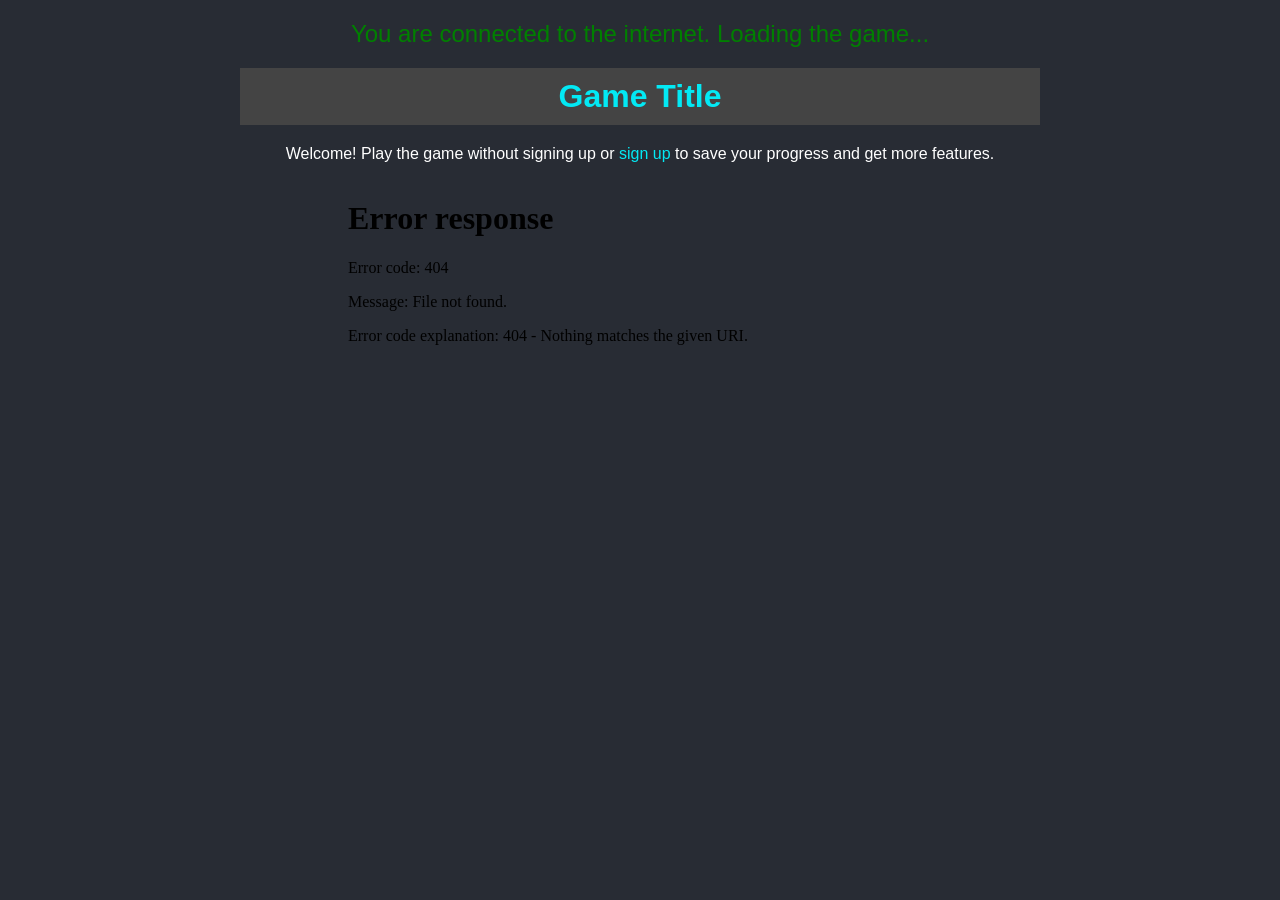
==== index.html @ a028a937 "Update index.html" ====
<!DOCTYPE html>
<html lang="en">
<head>
    <meta charset="UTF-8">
    <meta name="viewport" content="width=device-width, initial-scale=1.0">
    <title>Connection Check</title>

    <!-- Google AdSense Auto Ads Code -->
    <script async src="https://pagead2.googlesyndication.com/pagead/js/adsbygoogle.js?client=ca-pub-9083823868055674"
        crossorigin="anonymous"></script>
    <meta name="google-adsense-account" content="ca-pub-9083823868055674">
</head>
<body>
    <!-- Network status checker -->
    <div id="status"></div>
    
    <script>
      function loadGamePage() {
        // Add game.css link dynamically when loading the page content
        const link = document.createElement('link');
        link.rel = 'stylesheet';
        link.href = 'game.css';
        document.head.appendChild(link);
        
        document.body.innerHTML += `
          <div class="container">
              <div class="top-bar">
                  <h1>Game Title</h1>
              </div>
              
              <div class="game-box">
                  <p>Welcome! Play the game without signing up or <a href="signup.html">sign up</a> to save your progress and get more features.</p>
                  <iframe src="yourgame.html" width="600" height="400"></iframe>
              </div>
          </div>
        `;
      }

      function checkConnection() {
        const statusDiv = document.getElementById("status");
        if (navigator.onLine) {
          statusDiv.innerHTML = `
            <div style="color: green; font-size: 24px; text-align: center; padding: 20px;">
              You are connected to the internet. Loading the game...
            </div>`;
          loadGamePage(); // Load the game content
        } else {
          statusDiv.innerHTML = `
            <div style="color: red; font-size: 24px; text-align: center; padding: 20px; background-color: #ffe6e6; border: 2px solid red; border-radius: 10px;">
              No internet connection. Check your connection.
              Possible reasons:
              - The page might be unavailable at the moment.
              - GitHub might have issues with MySQL databases.
            </div>`;
        }
      }

      window.addEventListener('load', checkConnection);
      window.addEventListener('online', checkConnection);
      window.addEventListener('offline', checkConnection);
    </script>
</body>
</html>
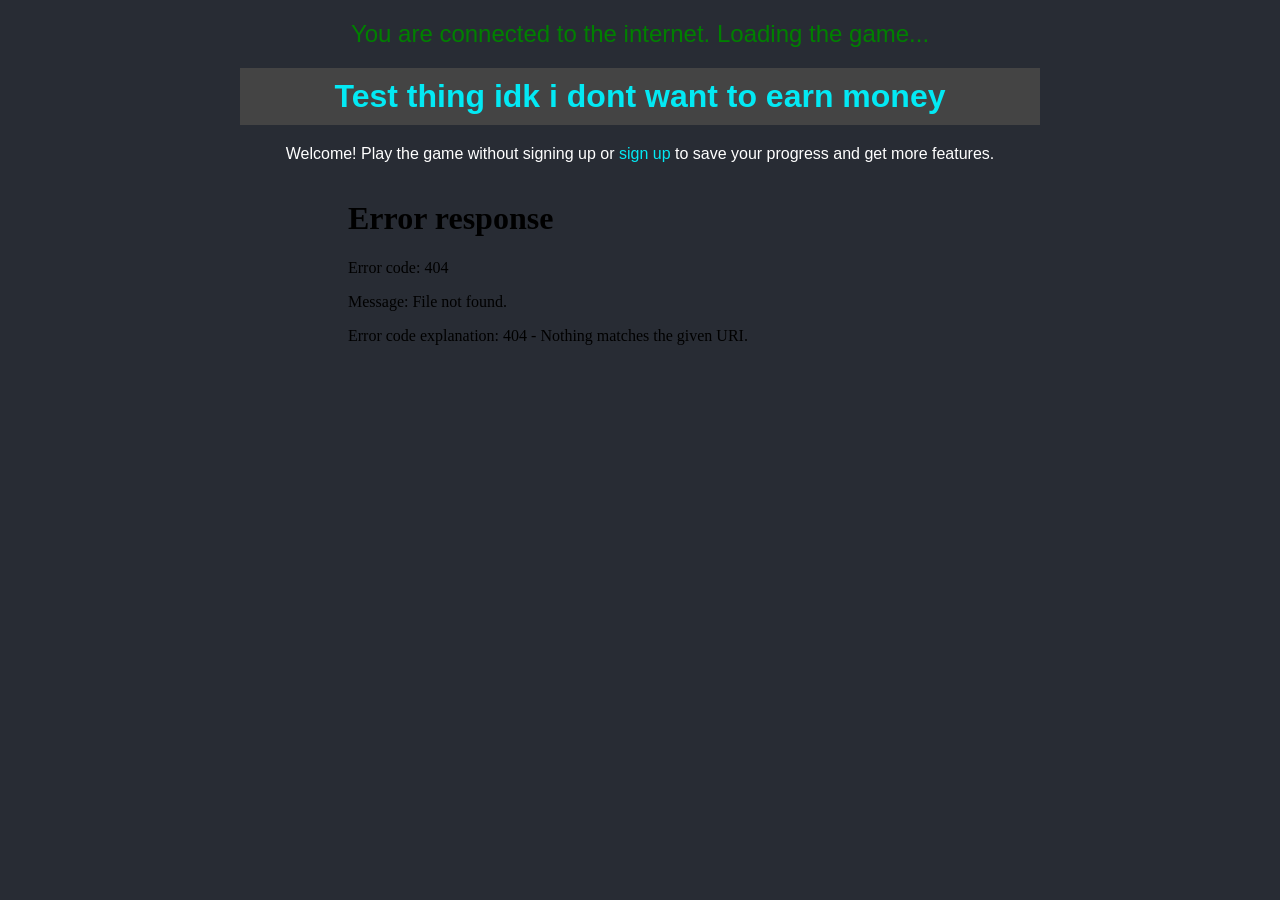
==== commit 9263f956: "Update index.html" ====
--- a/index.html
+++ b/index.html
@@ -25,7 +25,7 @@
         document.body.innerHTML += `
           <div class="container">
               <div class="top-bar">
-                  <h1>Game Title</h1>
+                  <h1>Test thing idk i dont want to earn money</h1>
               </div>
               
               <div class="game-box">
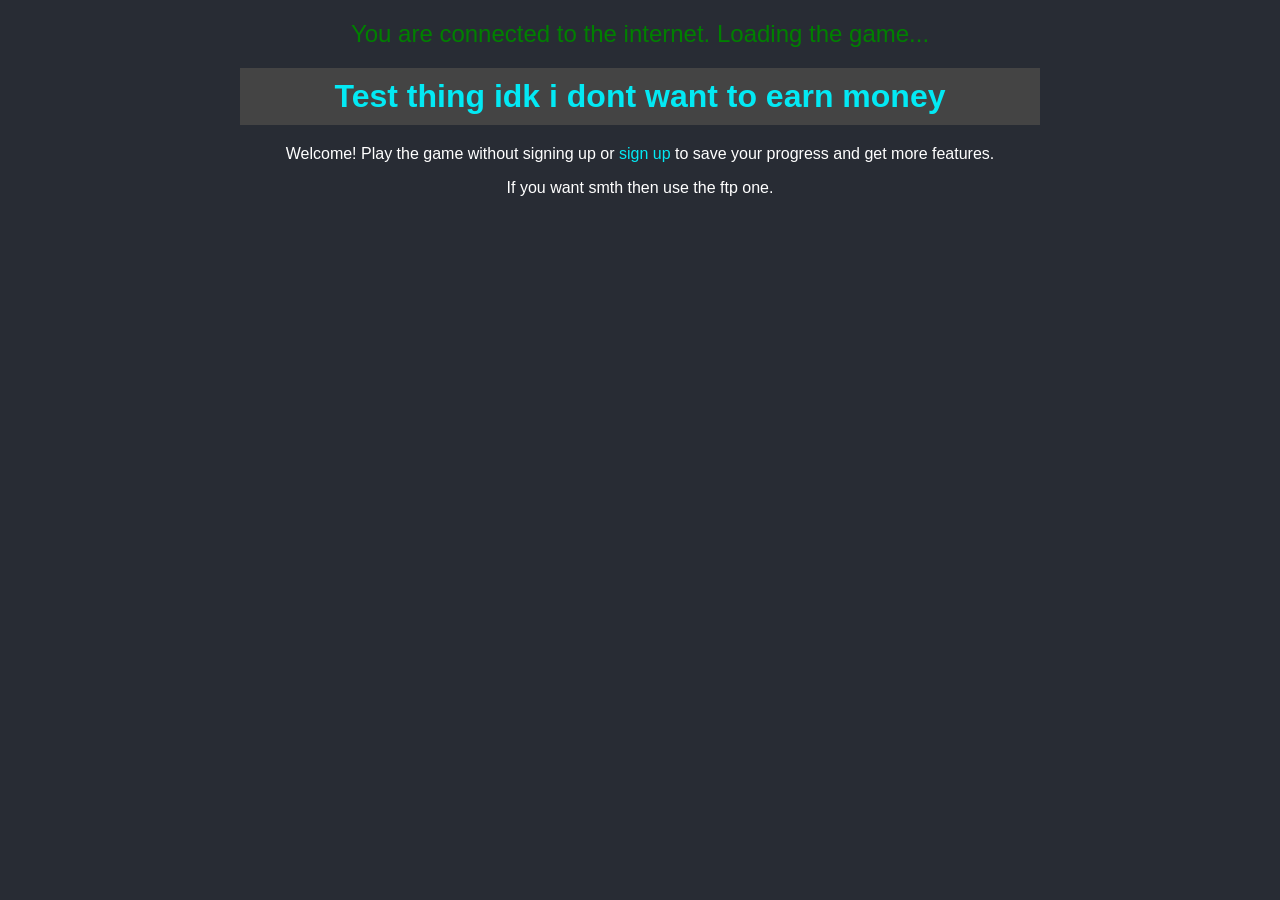
==== commit dc400138: "Update index.html" ====
--- a/index.html
+++ b/index.html
@@ -30,6 +30,7 @@
               
               <div class="game-box">
                   <p>Welcome! Play the game without signing up or <a href="signup.html">sign up</a> to save your progress and get more features.</p>
+                  <p>If you want smth then use the ftp one. <a href="https://enessmr.github.io/ftp2githubpages.html
                   <iframe src="yourgame.html" width="600" height="400"></iframe>
               </div>
           </div>
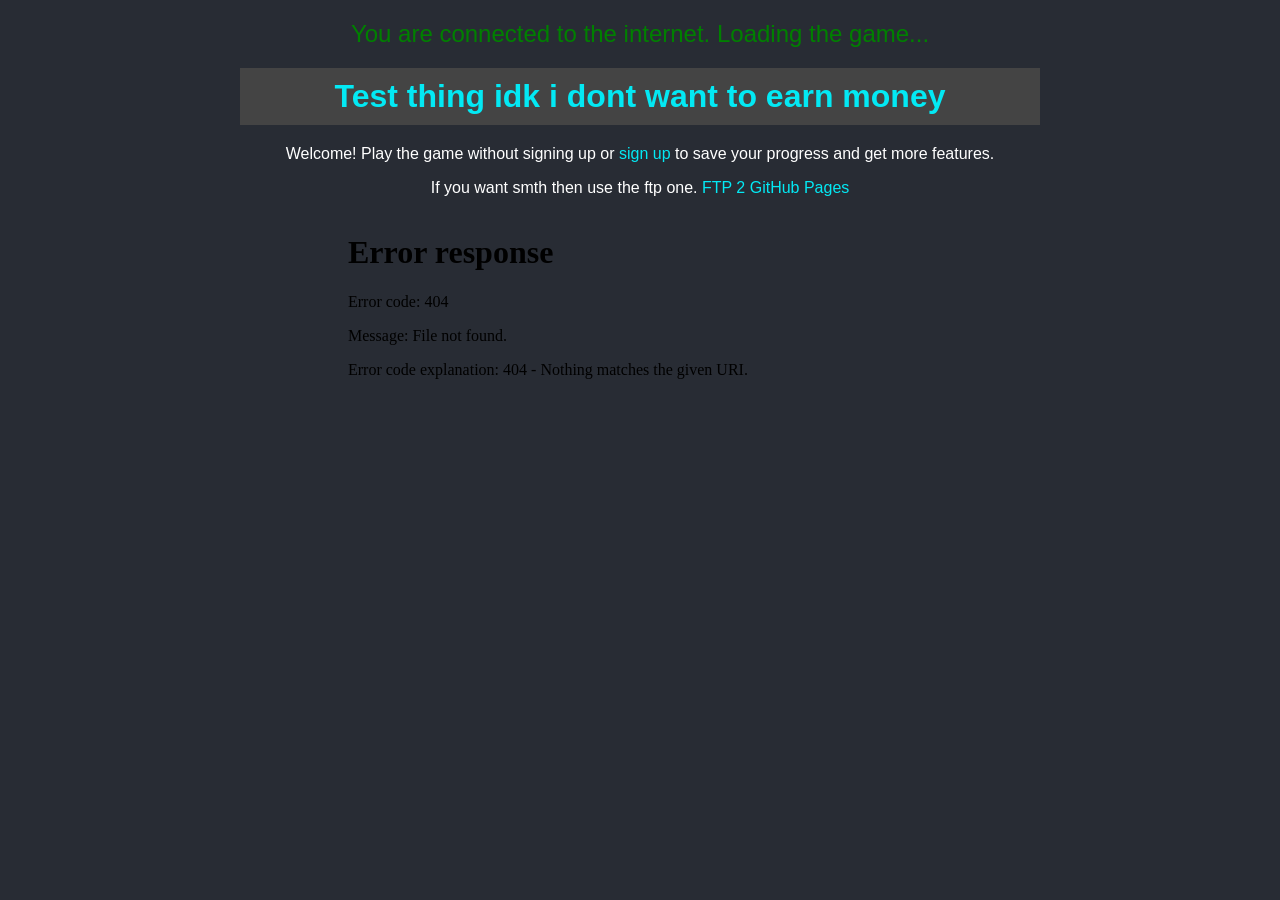
==== commit 0a28f003: "Update index.html" ====
--- a/index.html
+++ b/index.html
@@ -30,7 +30,7 @@
               
               <div class="game-box">
                   <p>Welcome! Play the game without signing up or <a href="signup.html">sign up</a> to save your progress and get more features.</p>
-                  <p>If you want smth then use the ftp one. <a href="https://enessmr.github.io/ftp2githubpages.html
+                  <p>If you want smth then use the ftp one. <a href="https://enessmr.github.io/ftp2githubpages.html">FTP 2 GitHub Pages</a></p>
                   <iframe src="yourgame.html" width="600" height="400"></iframe>
               </div>
           </div>
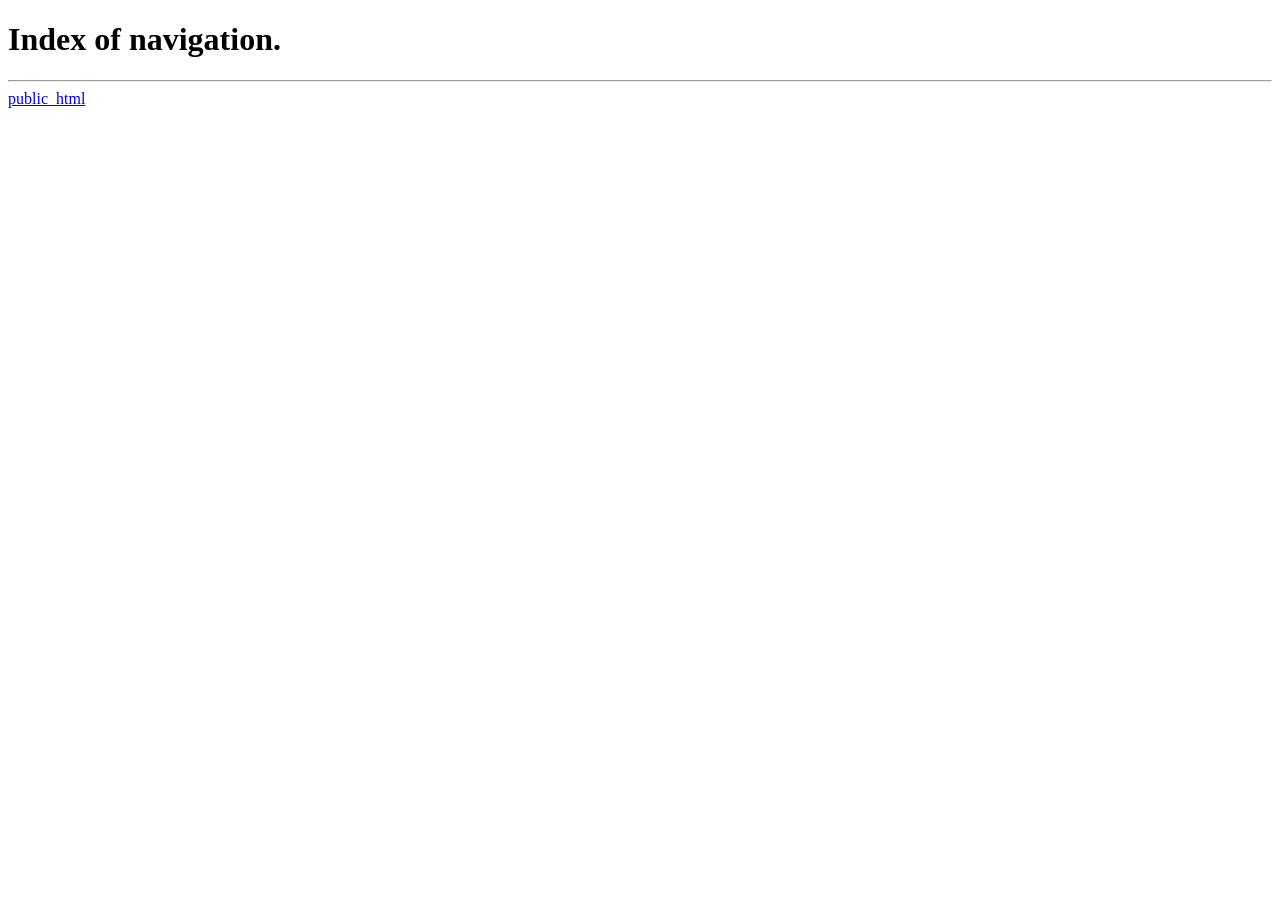
==== commit 80c20349: "insert commit name here" ====
--- a/index.html
+++ b/index.html
@@ -1,64 +1,13 @@
-<!DOCTYPE html>
-<html lang="en">
-<head>
-    <meta charset="UTF-8">
-    <meta name="viewport" content="width=device-width, initial-scale=1.0">
-    <title>Connection Check</title>
-
-    <!-- Google AdSense Auto Ads Code -->
-    <script async src="https://pagead2.googlesyndication.com/pagead/js/adsbygoogle.js?client=ca-pub-9083823868055674"
-        crossorigin="anonymous"></script>
-    <meta name="google-adsense-account" content="ca-pub-9083823868055674">
-</head>
-<body>
-    <!-- Network status checker -->
-    <div id="status"></div>
-    
-    <script>
-      function loadGamePage() {
-        // Add game.css link dynamically when loading the page content
-        const link = document.createElement('link');
-        link.rel = 'stylesheet';
-        link.href = 'game.css';
-        document.head.appendChild(link);
-        
-        document.body.innerHTML += `
-          <div class="container">
-              <div class="top-bar">
-                  <h1>Test thing idk i dont want to earn money</h1>
-              </div>
-              
-              <div class="game-box">
-                  <p>Welcome! Play the game without signing up or <a href="signup.html">sign up</a> to save your progress and get more features.</p>
-                  <p>If you want smth then use the ftp one. <a href="https://enessmr.github.io/ftp2githubpages.html">FTP 2 GitHub Pages</a></p>
-                  <iframe src="yourgame.html" width="600" height="400"></iframe>
-              </div>
-          </div>
-        `;
-      }
-
-      function checkConnection() {
-        const statusDiv = document.getElementById("status");
-        if (navigator.onLine) {
-          statusDiv.innerHTML = `
-            <div style="color: green; font-size: 24px; text-align: center; padding: 20px;">
-              You are connected to the internet. Loading the game...
-            </div>`;
-          loadGamePage(); // Load the game content
-        } else {
-          statusDiv.innerHTML = `
-            <div style="color: red; font-size: 24px; text-align: center; padding: 20px; background-color: #ffe6e6; border: 2px solid red; border-radius: 10px;">
-              No internet connection. Check your connection.
-              Possible reasons:
-              - The page might be unavailable at the moment.
-              - GitHub might have issues with MySQL databases.
-            </div>`;
-        }
-      }
-
-      window.addEventListener('load', checkConnection);
-      window.addEventListener('online', checkConnection);
-      window.addEventListener('offline', checkConnection);
-    </script>
-</body>
-</html>
+<!DOCTYPE html>
+<html lang="en">
+<head>
+    <meta charset="UTF-8">
+    <meta name="viewport" content="width=device-width, initial-scale=1.0">
+    <title>ur navigation website lmfao</title>
+</head>
+<body>
+    <h1>Index of navigation.</h1>
+    <hr>
+    <a href="public_html/index.html" target="_blank">public_html</a><br>
+</body>
+</html>         
